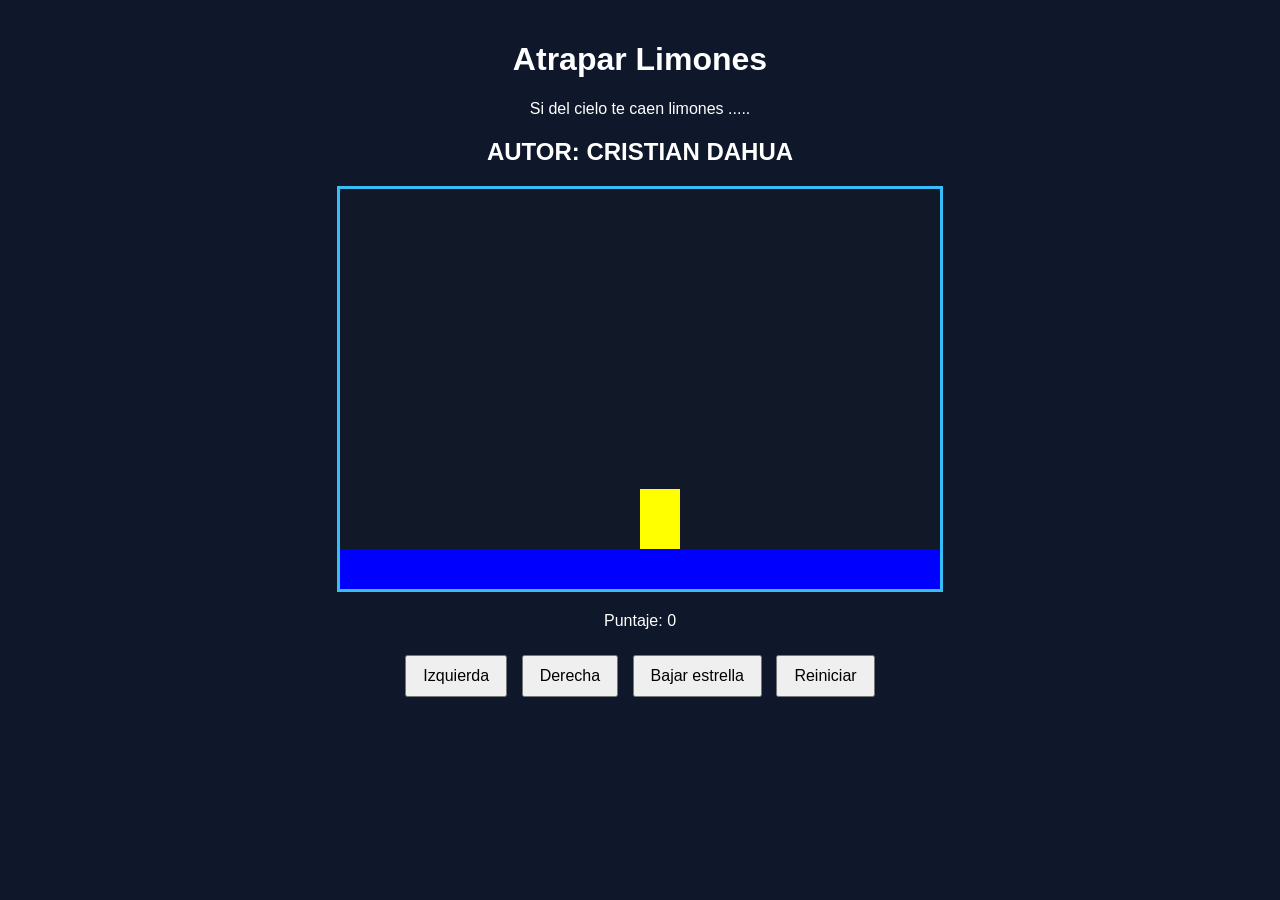
==== limones.html @ 8d96afc3 "agregar dibujarSuelo y dibujarPersonaje" ====
<!DOCTYPE html>
<html>
<head>
  <title>Caza Estrellas</title>
</head>
<body onload="iniciar()">
  <div class="contenedor">
    <h1>Atrapar Limones</h1>
    <p>Si del cielo te caen limones ..... </p>
    <h2>AUTOR: CRISTIAN DAHUA</h2>
    <canvas id="areaJuego" width="600" height="400"></canvas>
    <div class="panel">
      <p>Puntaje: <span id="txtPuntaje">0</span></p>
    </div>
    <div class="botones">
      <button>Izquierda</button>
      <button>Derecha</button>
      <button>Bajar estrella</button>
      <button>Reiniciar</button>
    </div>
  </div>
  <link rel="stylesheet" href="limones.css">
  <script src="limones.js"></script>
</body>
</html>
---- limones.css ----
body {
  font-family: Arial, sans-serif;
  background-color: #0f172a;
  color: white;
  text-align: center;
  margin: 0;
  padding: 20px;
}

.contenedor {
  max-width: 800px;
  margin: 0 auto;
}

canvas {
  background-color: #111827;
  border: 3px solid #38bdf8;
  display: block;
  margin: 20px auto;
}

.panel {
  margin: 20px 0;
}

.botones button {
  margin: 5px;
  padding: 10px 16px;
  font-size: 16px;
  cursor: pointer;
}
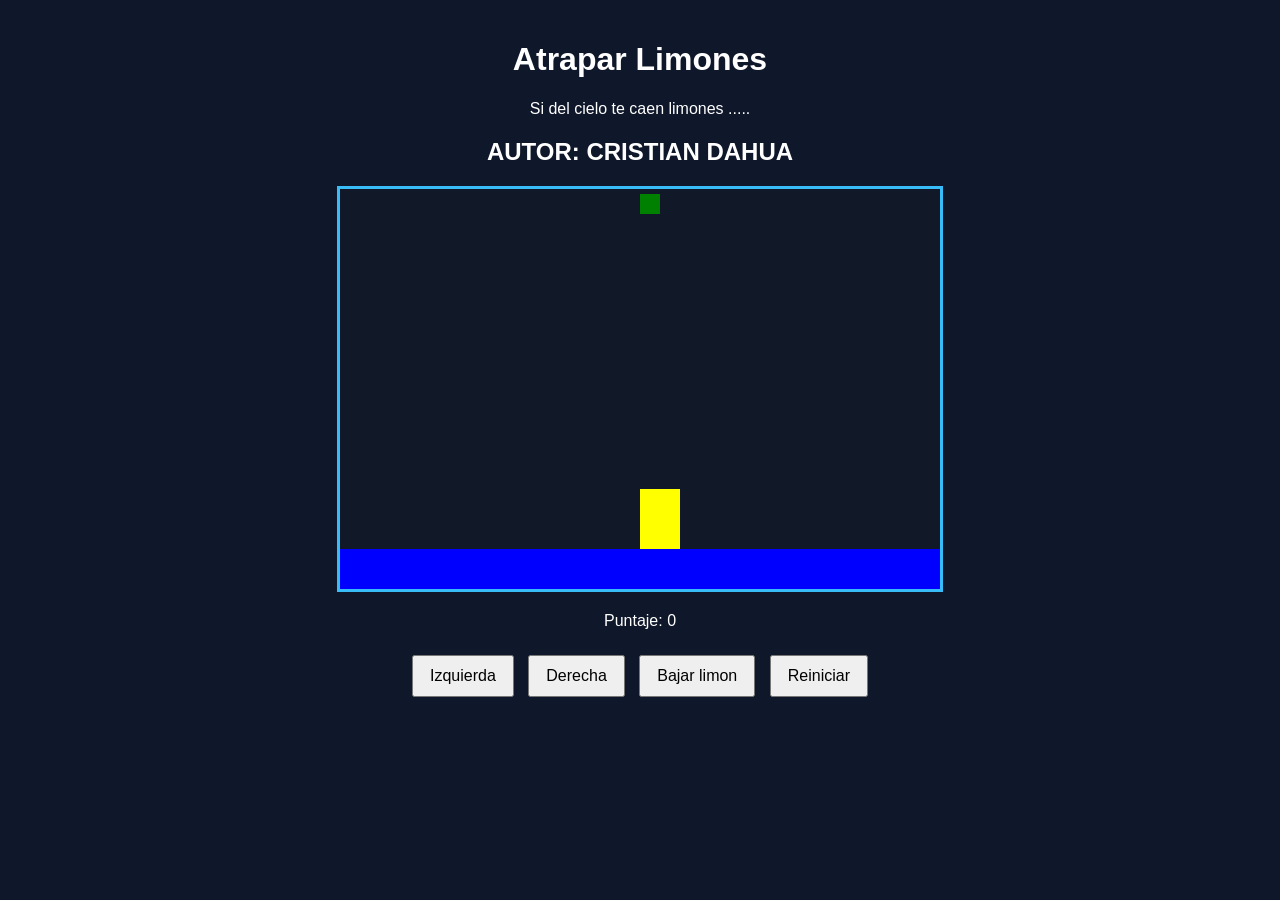
==== commit 1dc33ff0: "agregar limon" ====
--- a/limones.html
+++ b/limones.html
@@ -2,6 +2,7 @@
 <html>
 <head>
   <title>Caza Estrellas</title>
+  <link rel="stylesheet" href="limones.css">
 </head>
 <body onload="iniciar()">
   <div class="contenedor">
@@ -13,13 +14,13 @@
       <p>Puntaje: <span id="txtPuntaje">0</span></p>
     </div>
     <div class="botones">
-      <button>Izquierda</button>
-      <button>Derecha</button>
-      <button>Bajar estrella</button>
+      <button onclick="moverIzquierda()">Izquierda</button>
+      <button onclick="moverDerecha()">Derecha</button>
+      <button onclick="bajarLimon()">Bajar limon</button>
       <button>Reiniciar</button>
     </div>
   </div>
-  <link rel="stylesheet" href="limones.css">
+  
   <script src="limones.js"></script>
 </body>
 </html>
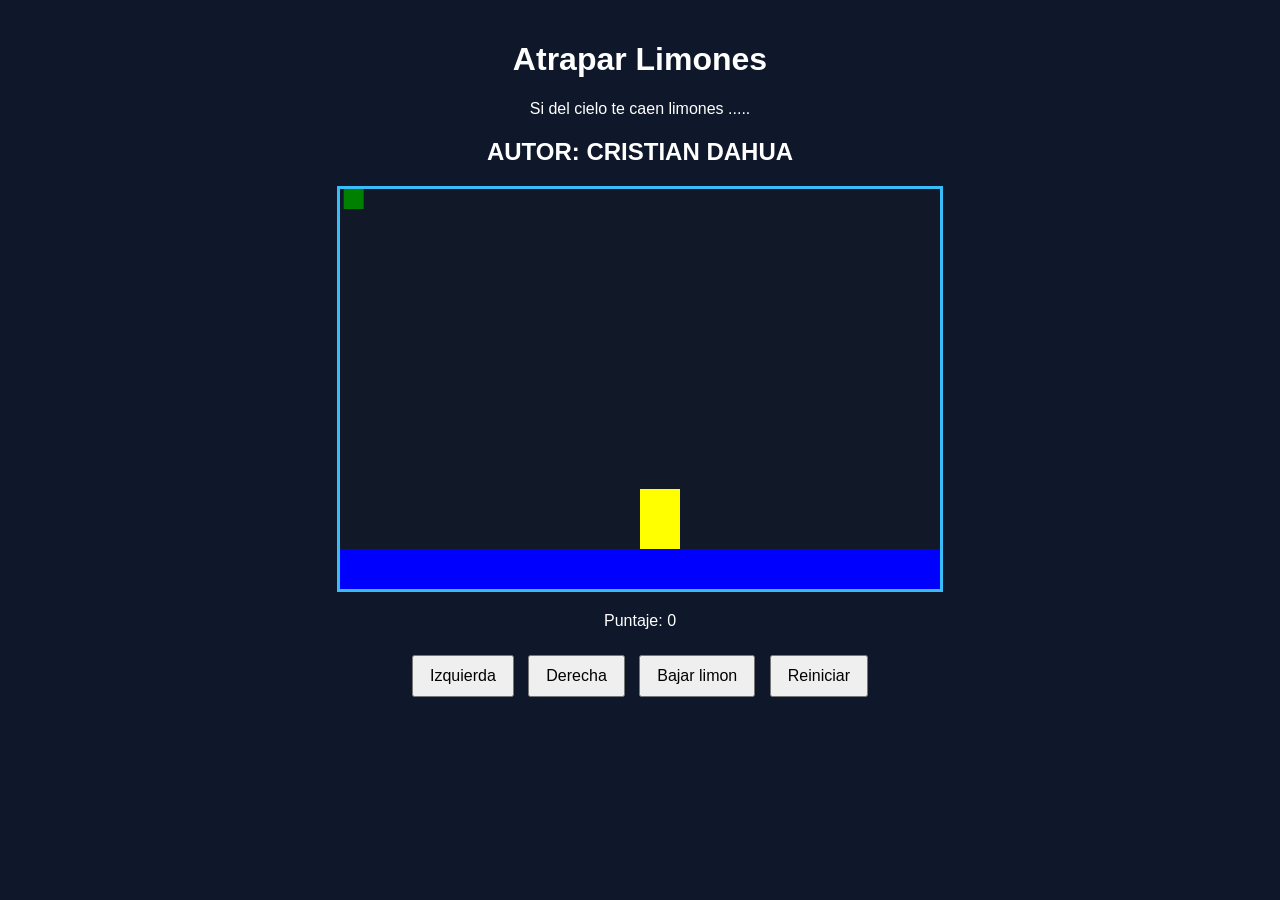
==== commit 64366842: "posicion aleatoria del limon" ====
--- a/limones.html
+++ b/limones.html
@@ -3,6 +3,7 @@
 <head>
   <title>Caza Estrellas</title>
   <link rel="stylesheet" href="limones.css">
+  <script src="utils.js"></script>
 </head>
 <body onload="iniciar()">
   <div class="contenedor">
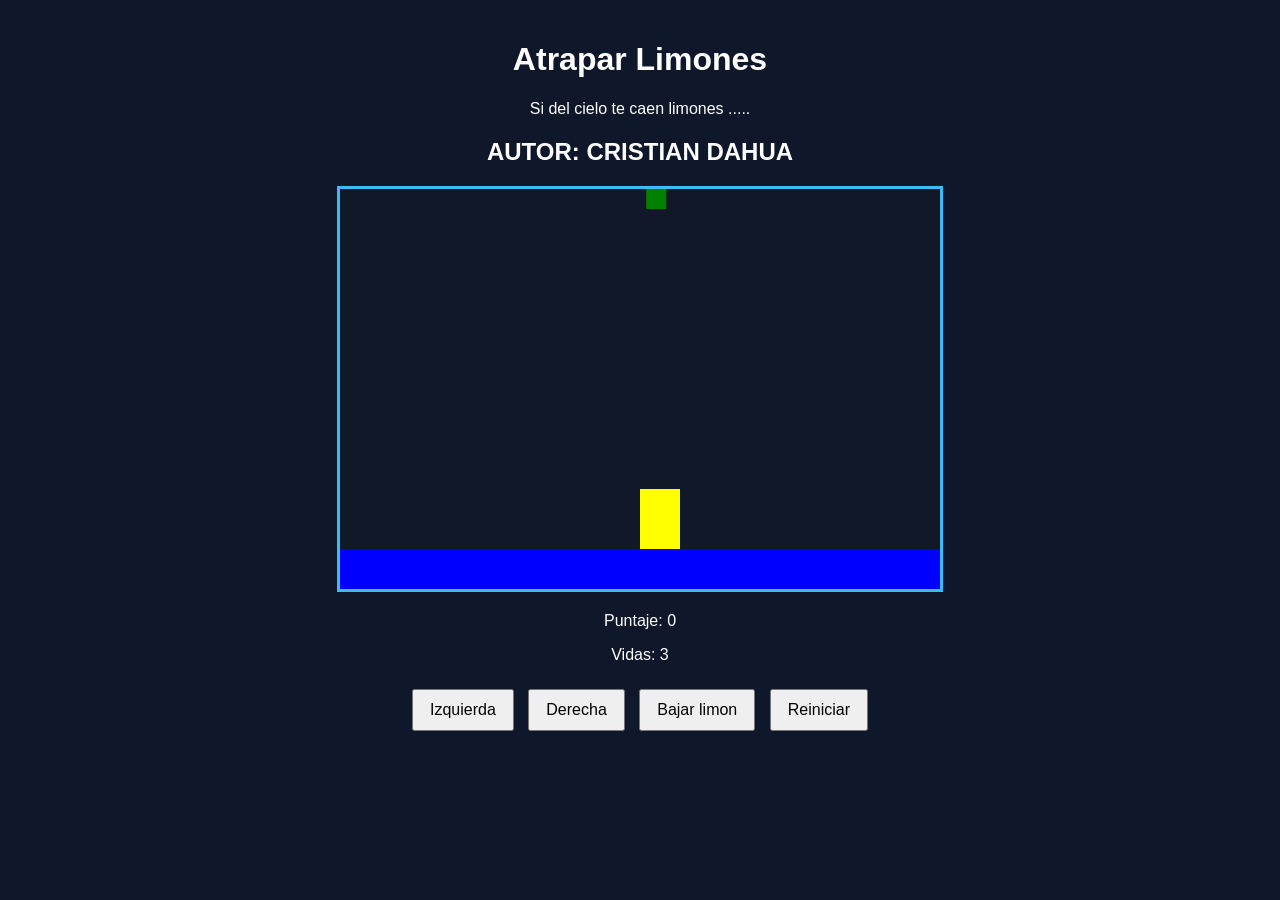
==== commit 48f54094: "Agregar Puntaje y Vidas" ====
--- a/limones.html
+++ b/limones.html
@@ -13,6 +13,7 @@
     <canvas id="areaJuego" width="600" height="400"></canvas>
     <div class="panel">
       <p>Puntaje: <span id="txtPuntaje">0</span></p>
+      <p>Vidas: <span id="txtVidas">3</span></p>
     </div>
     <div class="botones">
       <button onclick="moverIzquierda()">Izquierda</button>
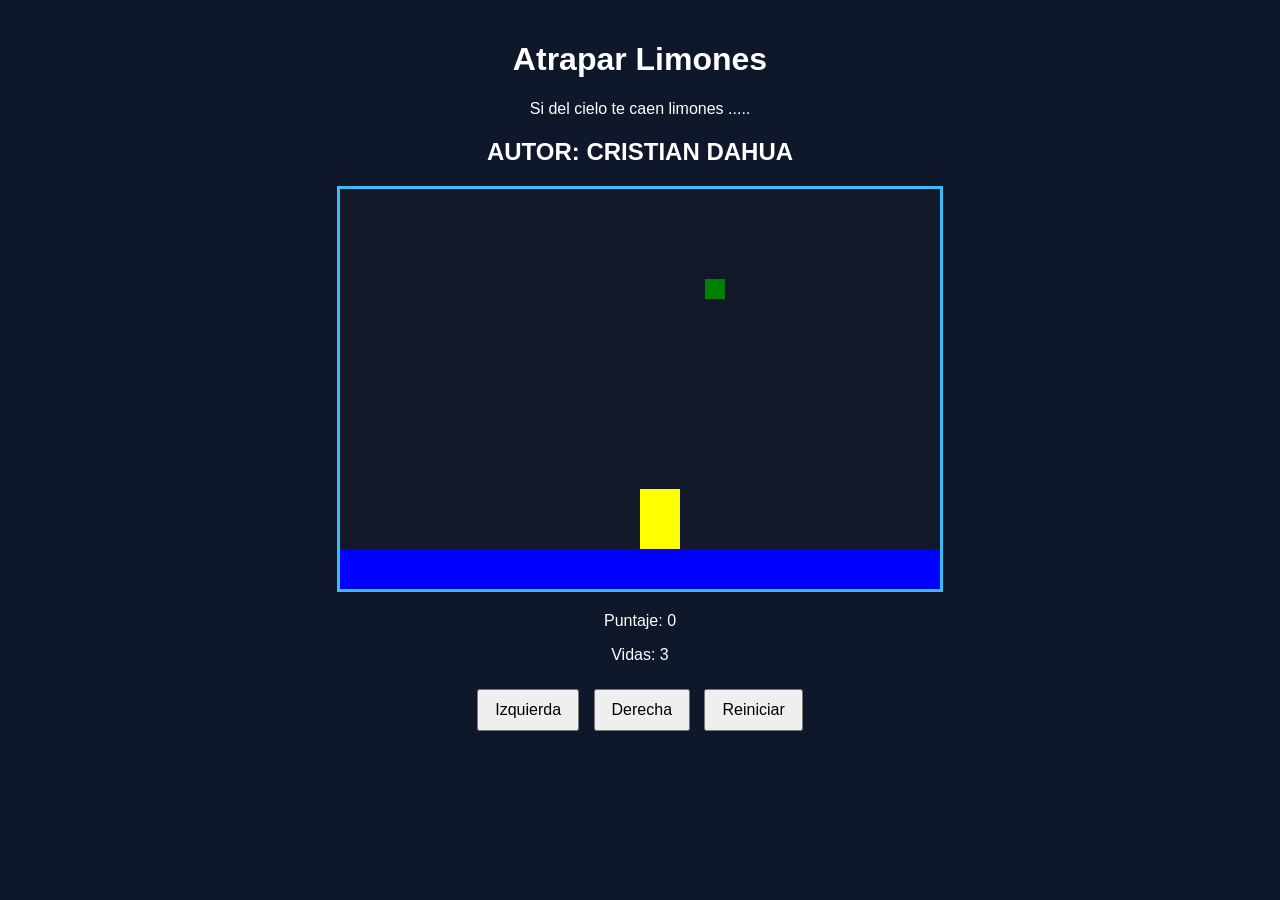
==== commit 5cf8b3e3: "SetInterval" ====
--- a/limones.html
+++ b/limones.html
@@ -18,7 +18,6 @@
     <div class="botones">
       <button onclick="moverIzquierda()">Izquierda</button>
       <button onclick="moverDerecha()">Derecha</button>
-      <button onclick="bajarLimon()">Bajar limon</button>
       <button>Reiniciar</button>
     </div>
   </div>
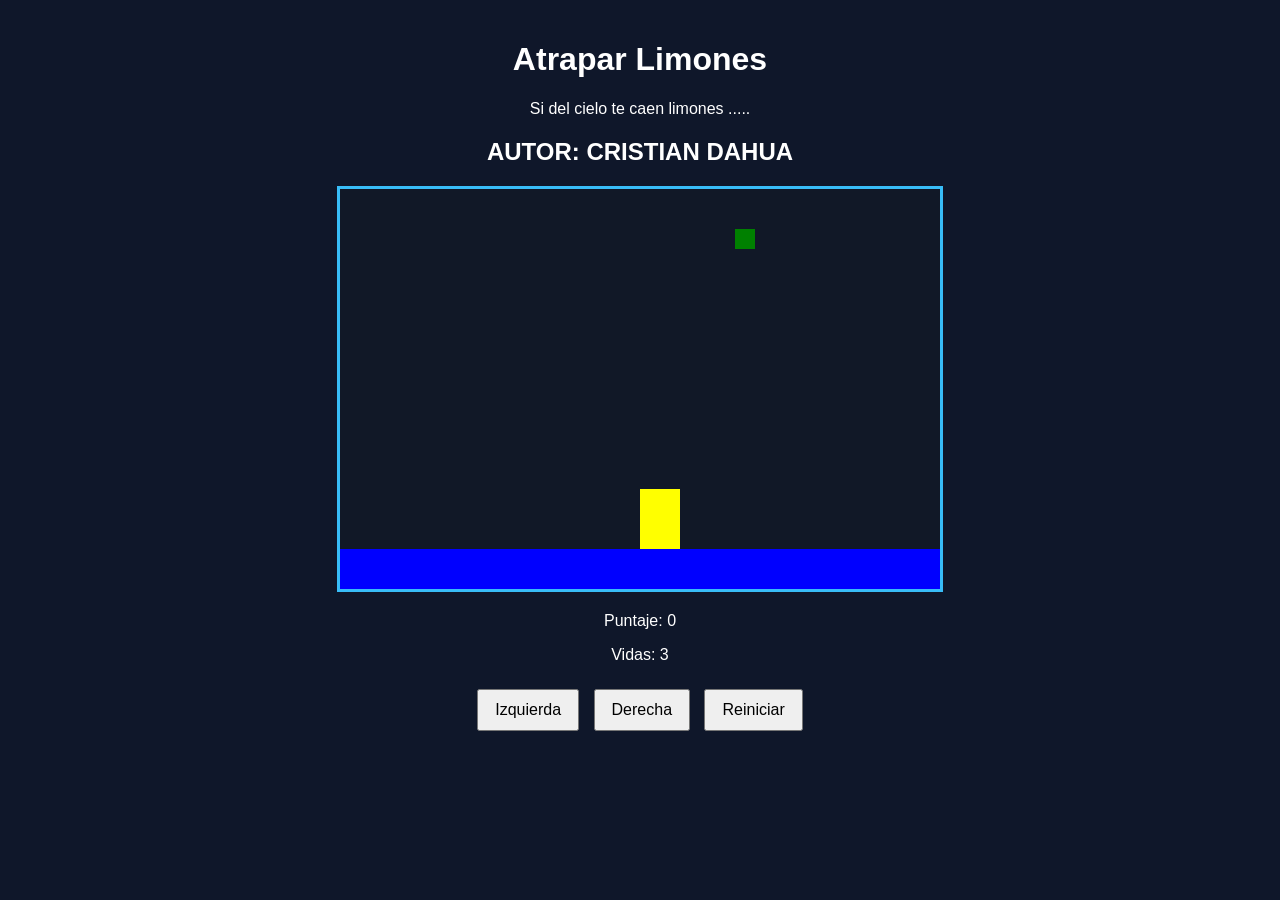
==== commit 542ee568: "agregar boton, funcion reinciar" ====
--- a/limones.html
+++ b/limones.html
@@ -18,7 +18,7 @@
     <div class="botones">
       <button onclick="moverIzquierda()">Izquierda</button>
       <button onclick="moverDerecha()">Derecha</button>
-      <button>Reiniciar</button>
+      <button onclick="reiniciar();">Reiniciar</button>
     </div>
   </div>
   
